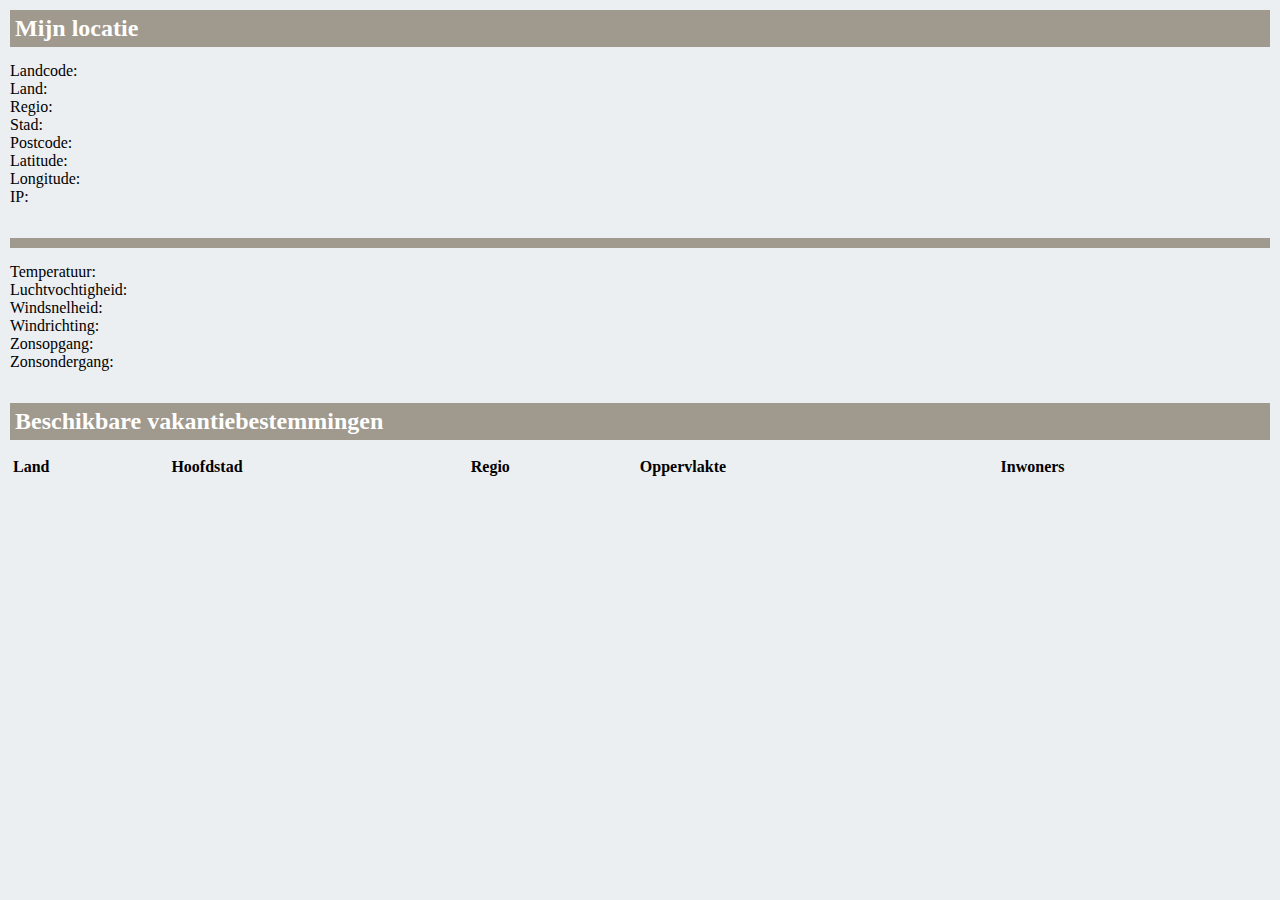
==== src/main/webapp/weather.html @ daafa567 "ipapi and weather with overview added" ====
<!DOCTYPE html>

<html>
	<meta charset="UTF-8">
	<meta name="viewport" content="width=device-width, initial-scale=1.0">
	<title>Les 5</title>
	<link rel="stylesheet" type="text/css" href="css/index.css">
	<body>
	
		<div id="frame">
			<div id="myLocation">
		
				<h2>Mijn locatie</h2>
				
				<div class="container">
					<label class="title">Landcode:</label>
					<label class="value" id="country"></label>
					
					<label class="title">Land:</label>
					<label class="value" id="country_name" ></label>
					
					<label class="title">Regio:</label>
					<label class="value" id="region" ></label>
					
					<label class="title">Stad:</label>
					<label class="value" id="city" ></label>
					
					<label class="title">Postcode:</label>
					<label class="value" id="postal" ></label>
					
					<label class="title">Latitude:</label>
					<label class="value" id="latitude" ></label>
					
					<label class="title">Longitude:</label>
					<label class="value" id="longitude" ></label>
					
					<label class="title">IP:</label>
					<label class="value" id="ip" ></label>
				</div>
		
			</div>
			<div id="weatherInfo">
				
				<h2 id="weatherTitle"></h2>
				
				<div class="container">
				
					<label class="title">Temperatuur:</label>
					<label class="value" id="temp"></label>
					
					<label class="title">Luchtvochtigheid:</label>
					<label class="value" id="humidity" ></label>
					
					<label class="title">Windsnelheid:</label>
					<label class="value" id="wind_speed" ></label>
					
					<label class="title">Windrichting:</label>
					<label class="value" id="wind_deg" ></label>
					
					<label class="title">Zonsopgang:</label>
					<label class="value" id="sunrise" ></label>
					
					<label class="title">Zonsondergang:</label>
					<label class="value" id="sunset" ></label>
				</div>

			
			</div>
			<div id="countryList">
				<h2>Beschikbare vakantiebestemmingen</h2>
				
				<div class="table">
					<table id="countryTabel">
						<thead>
							<tr>
								<th>Land</th>
								<th>Hoofdstad</th>
								<th>Regio</th>
								<th>Oppervlakte</th>
								<th>Inwoners</th>
							</tr>
						</thead>
						<tbody>
						</tbody>
					</table>
				</div>
			</div>
		</div>
	
	<script src="js/index.js"></script>		
	</body>
</html>
---- src/main/webapp/css/index.css ----
html {
	padding: 10px;
	margin: 0;
}

body {
	background: #eceff1;
	padding: 0;
	margin: 0;
}

label {
    display: inline-block;
    width: 49%;
}

.container {
    width: 30%;
    margin-bottom: 32px;
}

h2 {
    background: #A0998D;
    color: white;
	margin: 0 0 15px;
	padding: 5px;
}

.flag {
    width: 43px;
    height: 28px;
    display: inline-block;
    background-size: cover;
    float: right;
}

.flag_nl {
	background-image: url("https://upload.wikimedia.org/wikipedia/commons/2/20/Flag_of_the_Netherlands.svg");
}

table tr {
    text-align: left;
}

table {
    width: 100%;
    margin: 0;
    padding: 0;
}

.c_button {
    background: #2bb1e4;
    color: white;
    text-decoration: none;
    padding: 20px;
    display: block;
    margin: 15px 0;
    border-radius: 5px;
    font-size: 20px;
    transition: 200ms;
}

.c_button:hover {
    background: black;
    color: white;
}

.table tbody tr:hover, #city:hover {
    background-color: #373737;
    color: white;
    transition: 100ms;
    cursor: pointer;
}
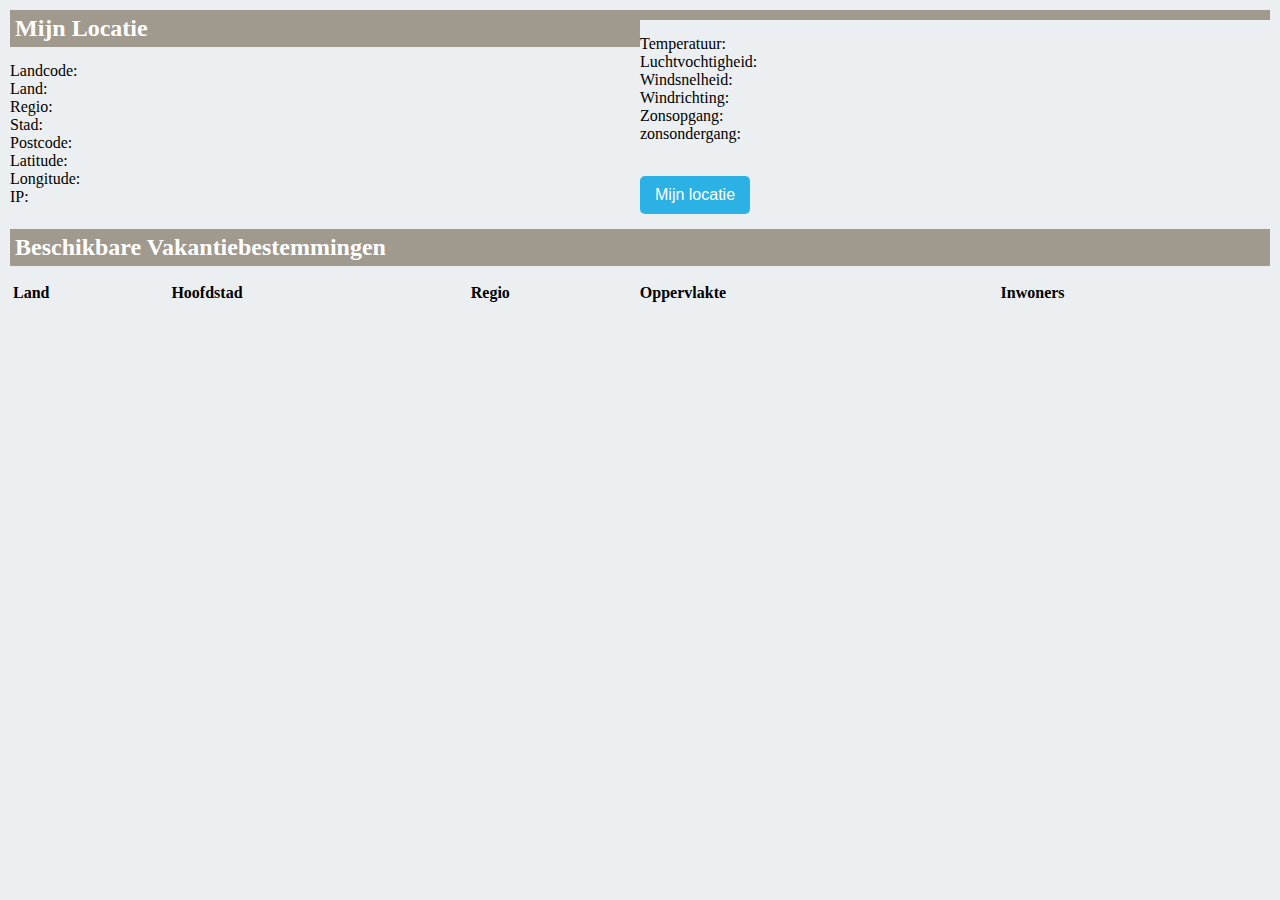
==== commit 23af3916: "les 7 changes" ====
--- a/src/main/webapp/weather.html
+++ b/src/main/webapp/weather.html
@@ -1,92 +1,78 @@
 <!DOCTYPE html>
-
 <html>
-	<meta charset="UTF-8">
+<head>
+	<meta charset="ISO-8859-1">
 	<meta name="viewport" content="width=device-width, initial-scale=1.0">
-	<title>Les 5</title>
+	<title>Weather</title>
 	<link rel="stylesheet" type="text/css" href="css/index.css">
-	<body>
-	
-		<div id="frame">
-			<div id="myLocation">
-		
-				<h2>Mijn locatie</h2>
-				
-				<div class="container">
-					<label class="title">Landcode:</label>
-					<label class="value" id="country"></label>
+	<script src="js/index.js"></script>
+</head>
+<body>
+	<div id="frame">
+		<div id="myLocation">
+			<h2>Mijn Locatie</h2>
+			<label for="country">Landcode:</label>
+			<label id="country"></label><br/>
+			
+			<label for="country_name">Land:</label>
+			<label id="country_name" ></label><br/>
 					
-					<label class="title">Land:</label>
-					<label class="value" id="country_name" ></label>
+			<label for="region">Regio:</label>
+			<label id="region" ></label><br/>
 					
-					<label class="title">Regio:</label>
-					<label class="value" id="region" ></label>
+			<label for="city">Stad:</label>
+			<label id="city" ></label><br/>
 					
-					<label class="title">Stad:</label>
-					<label class="value" id="city" ></label>
+			<label for="postal">Postcode:</label>
+			<label id="postal" ></label><br/>
 					
-					<label class="title">Postcode:</label>
-					<label class="value" id="postal" ></label>
+			<label for="latitude">Latitude:</label>
+			<label id="latitude" ></label><br/>
 					
-					<label class="title">Latitude:</label>
-					<label class="value" id="latitude" ></label>
+			<label for="longitude">Longitude:</label>
+			<label id="longitude" ></label><br/>
 					
-					<label class="title">Longitude:</label>
-					<label class="value" id="longitude" ></label>
+			<label for="ip">IP:</label>
+			<label id="ip" ></label>
+		</div><!-- --><div id="weatherInfo">
+		<h2 id=weather_location></h2>
+			<label for="temperatuur">Temperatuur:</label>
+			<label id="temperatuur"></label><br/>
+			
+			<label for="luchtvochtigheid">Luchtvochtigheid:</label>
+			<label id="luchtvochtigheid" ></label><br/>
 					
-					<label class="title">IP:</label>
-					<label class="value" id="ip" ></label>
-				</div>
-		
-			</div>
-			<div id="weatherInfo">
-				
-				<h2 id="weatherTitle"></h2>
-				
-				<div class="container">
-				
-					<label class="title">Temperatuur:</label>
-					<label class="value" id="temp"></label>
+			<label for="windsnelheid">Windsnelheid:</label>
+			<label id="windsnelheid" ></label><br/>
 					
-					<label class="title">Luchtvochtigheid:</label>
-					<label class="value" id="humidity" ></label>
+			<label for="windrichting">Windrichting:</label>
+			<label id="windrichting" ></label><br/>
 					
-					<label class="title">Windsnelheid:</label>
-					<label class="value" id="wind_speed" ></label>
+			<label for="zonsopgang">Zonsopgang:</label>
+			<label id="zonsopgang" ></label><br/>
 					
-					<label class="title">Windrichting:</label>
-					<label class="value" id="wind_deg" ></label>
-					
-					<label class="title">Zonsopgang:</label>
-					<label class="value" id="sunrise" ></label>
-					
-					<label class="title">Zonsondergang:</label>
-					<label class="value" id="sunset" ></label>
-				</div>
-
+			<label for="zonsondergang">zonsondergang:</label>
+			<label id="zonsondergang" ></label><br/><br/>
 			
-			</div>
-			<div id="countryList">
-				<h2>Beschikbare vakantiebestemmingen</h2>
-				
-				<div class="table">
-					<table id="countryTabel">
-						<thead>
-							<tr>
-								<th>Land</th>
-								<th>Hoofdstad</th>
-								<th>Regio</th>
-								<th>Oppervlakte</th>
-								<th>Inwoners</th>
-							</tr>
-						</thead>
-						<tbody>
-						</tbody>
-					</table>
-				</div>
-			</div>
+			<button id="my_weather" class="button button1">Mijn locatie</button>
 		</div>
-	
-	<script src="js/index.js"></script>		
+		<div id="countryList">
+		<h2>Beschikbare Vakantiebestemmingen</h2>
+		<table id="countryTabel">
+		<thead>
+			<tr>
+				<th>Land</th>
+				<th>Hoofdstad</th>
+				<th>Regio</th>
+				<th>Oppervlakte</th>
+				<th>Inwoners</th>
+			</tr>
+			</thead>
+			<tbody>
+			
+			</tbody>
+		</table>
+		</div>
+		</div>
 	</body>
 </html>--- a/src/main/webapp/css/index.css
+++ b/src/main/webapp/css/index.css
@@ -34,18 +34,16 @@
     float: right;
 }
 
-.flag_nl {
-	background-image: url("https://upload.wikimedia.org/wikipedia/commons/2/20/Flag_of_the_Netherlands.svg");
-}
-
 table tr {
     text-align: left;
 }
 
 table {
-    width: 100%;
     margin: 0;
     padding: 0;
+    overflow-x: scroll;
+    width: 100%;
+    display: inline-block;
 }
 
 .c_button {
@@ -65,9 +63,33 @@
     color: white;
 }
 
-.table tbody tr:hover, #city:hover {
+table tbody tr:hover  {
     background-color: #373737;
     color: white;
     transition: 100ms;
     cursor: pointer;
 }
+
+button {
+    background: #2bb1e4;
+    color: white;
+    border: none;
+    margin: 15px 0;
+    border-radius: 5px;
+    padding: 10px 15px;
+    font-size: 16px;
+    outline: none;
+    cursor: pointer;
+}
+
+
+@media only screen and (min-width: 1100px){
+	table {
+		display: table;
+	}
+	#weatherInfo, #myLocation {
+		display: inline-block;
+		width: 50%;
+		vertical-align: top;
+	}
+}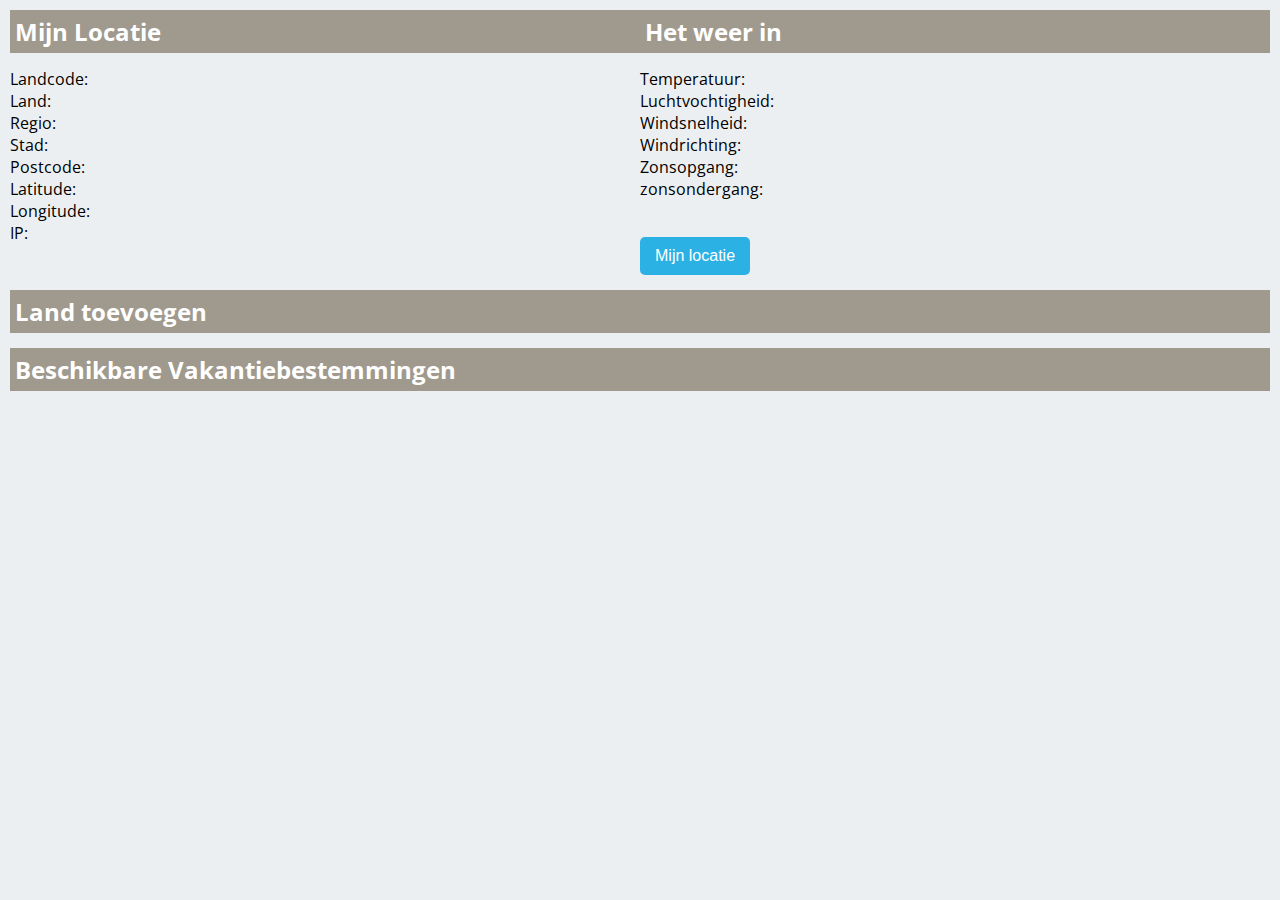
==== commit 0f5f8e28: "les 8 changes" ====
--- a/src/main/webapp/weather.html
+++ b/src/main/webapp/weather.html
@@ -1,78 +1,151 @@
 <!DOCTYPE html>
 <html>
-<head>
-	<meta charset="ISO-8859-1">
-	<meta name="viewport" content="width=device-width, initial-scale=1.0">
-	<title>Weather</title>
-	<link rel="stylesheet" type="text/css" href="css/index.css">
+	<head>
+		<meta charset="ISO-8859-1">
+		<meta name="viewport" content="width=device-width, initial-scale=1.0">
+		<title>Weather</title>
+		<link href="https://fonts.googleapis.com/css?family=Open+Sans:400,600,700&display=swap" rel="stylesheet">
+		<link rel="stylesheet" type="text/css" href="css/index.css">
+	</head>
+	<body>
+		<div id="frame">
+			<div id="myLocation">
+				<h2>Mijn Locatie</h2>
+				<label for="country">Landcode:</label>
+				<label id="country"></label><br/>
+				
+				<label for="country_name">Land:</label>
+				<label id="country_name" ></label><br/>
+						
+				<label for="region">Regio:</label>
+				<label id="region" ></label><br/>
+						
+				<label for="city">Stad:</label>
+				<label id="city" ></label><br/>
+						
+				<label for="postal">Postcode:</label>
+				<label id="postal" ></label><br/>
+						
+				<label for="latitude">Latitude:</label>
+				<label id="latitude" ></label><br/>
+						
+				<label for="longitude">Longitude:</label>
+				<label id="longitude" ></label><br/>
+						
+				<label for="ip">IP:</label>
+				<label id="ip" ></label>
+			</div><!-- --><div id="weatherInfo">
+			<h2 id=weather_location>Het weer in </h2>
+				<label for="temperatuur">Temperatuur:</label>
+				<label id="temperatuur"></label><br/>
+				
+				<label for="luchtvochtigheid">Luchtvochtigheid:</label>
+				<label id="luchtvochtigheid" ></label><br/>
+						
+				<label for="windsnelheid">Windsnelheid:</label>
+				<label id="windsnelheid" ></label><br/>
+						
+				<label for="windrichting">Windrichting:</label>
+				<label id="windrichting" ></label><br/>
+						
+				<label for="zonsopgang">Zonsopgang:</label>
+				<label id="zonsopgang" ></label><br/>
+						
+				<label for="zonsondergang">zonsondergang:</label>
+				<label id="zonsondergang" ></label><br/><br/>
+				
+				<button id="my_weather" class="button button1">Mijn locatie</button>
+			</div>
+		</div>
+			
+		<h2 class="accordion">Land toevoegen</h2>
+		<div class="panel">
+		 	<form id="countryAddForm">
+	
+			<label for="code_add">Code:</label>
+			<input type="text" name="code" id="code_add">
+			
+			<label for="country_add">Land:</label>
+			<input type="text" name="country" id="country_add">
+					
+			<label for="capital_add">Hoofdstad:</label>
+			<input type="text" name="capital" id="capital_add">
+					
+			<label for="region_add">Regio:</label>
+			<input type="text" name="region" id="region_add">
+					
+			<label for="surface_add">Oppervlakte:</label>
+			<input type="text" name="surface" id="surface_add">
+					
+			<label for="population_add">Inwoners:</label>
+			<input type="text" name="population" id="population_add">
+			
+			<label for="government_add">Regering:</label>
+			<input type="text" name="government" id="government_add">
+			
+			<label for="continent_add">Continent:</label>
+			<input type="text" name="continent" id="continent_add">
+			
+			<div class="modal-footer">
+				<button type="button" id="POST">Voeg toe</button>
+			</div>
+		
+		</form>	
+		</div>
+									
+		<div id="countryList">
+			<h2 class="accordion">Beschikbare Vakantiebestemmingen</h2>
+			<div class="panel">
+				<table id="countryTabel">
+				<thead>
+					<tr>
+						<th>Land</th>
+						<th>Hoofdstad</th>
+						<th>Regio</th>
+						<th>Oppervlakte</th>
+						<th>Inwoners</th>
+					</tr>
+					</thead>
+					<tbody>
+					</tbody>
+				</table>
+			</div>
+		</div>
+
+		
+		<div class="modal" id="modal-update">
+			<div class="modal-head">
+				<h3 id="modal_title">Bewerken</h3>
+				<p id="modal_close">&times;</p>
+			</div>
+			
+			<form id="countryForm">
+				<div class="modal-body">
+				<input type="hidden" name="code" id="id" value="">
+				
+				<label for="country_edit">Land:</label>
+				<input type="text" name="name" id="country_edit" value="">
+						
+				<label for="capital_edit">Hoofdstad:</label>
+				<input type="text" name="capital" id="capital_edit" value="">
+						
+				<label for="region_edit">Regio:</label>
+				<input type="text" name="region" id="region_edit" value="">
+						
+				<label for="surface_edit">Oppervlakte:</label>
+				<input type="text" name="surface" id="surface_edit" value="">
+						
+				<label for="population_edit">Inwoners:</label>
+				<input type="text" name="population" id="population_edit" value="">
+				
+				</div>
+				<div class="modal-footer">
+					<button type="button" id="PUT">Wijzig</button>
+				</div>
+			</form>	
+			
+		</div>
+		
+	</body>
 	<script src="js/index.js"></script>
-</head>
-<body>
-	<div id="frame">
-		<div id="myLocation">
-			<h2>Mijn Locatie</h2>
-			<label for="country">Landcode:</label>
-			<label id="country"></label><br/>
-			
-			<label for="country_name">Land:</label>
-			<label id="country_name" ></label><br/>
-					
-			<label for="region">Regio:</label>
-			<label id="region" ></label><br/>
-					
-			<label for="city">Stad:</label>
-			<label id="city" ></label><br/>
-					
-			<label for="postal">Postcode:</label>
-			<label id="postal" ></label><br/>
-					
-			<label for="latitude">Latitude:</label>
-			<label id="latitude" ></label><br/>
-					
-			<label for="longitude">Longitude:</label>
-			<label id="longitude" ></label><br/>
-					
-			<label for="ip">IP:</label>
-			<label id="ip" ></label>
-		</div><!-- --><div id="weatherInfo">
-		<h2 id=weather_location></h2>
-			<label for="temperatuur">Temperatuur:</label>
-			<label id="temperatuur"></label><br/>
-			
-			<label for="luchtvochtigheid">Luchtvochtigheid:</label>
-			<label id="luchtvochtigheid" ></label><br/>
-					
-			<label for="windsnelheid">Windsnelheid:</label>
-			<label id="windsnelheid" ></label><br/>
-					
-			<label for="windrichting">Windrichting:</label>
-			<label id="windrichting" ></label><br/>
-					
-			<label for="zonsopgang">Zonsopgang:</label>
-			<label id="zonsopgang" ></label><br/>
-					
-			<label for="zonsondergang">zonsondergang:</label>
-			<label id="zonsondergang" ></label><br/><br/>
-			
-			<button id="my_weather" class="button button1">Mijn locatie</button>
-		</div>
-		<div id="countryList">
-		<h2>Beschikbare Vakantiebestemmingen</h2>
-		<table id="countryTabel">
-		<thead>
-			<tr>
-				<th>Land</th>
-				<th>Hoofdstad</th>
-				<th>Regio</th>
-				<th>Oppervlakte</th>
-				<th>Inwoners</th>
-			</tr>
-			</thead>
-			<tbody>
-			
-			</tbody>
-		</table>
-		</div>
-		</div>
-	</body>
 </html>--- a/src/main/webapp/css/index.css
+++ b/src/main/webapp/css/index.css
@@ -1,15 +1,18 @@
 html {
 	padding: 10px;
 	margin: 0;
+	
 }
 
 body {
 	background: #eceff1;
 	padding: 0;
 	margin: 0;
+	font-family: 'Open Sans', sans-serif !important;
+	
 }
 
-label {
+#frame label {
     display: inline-block;
     width: 49%;
 }
@@ -82,6 +85,14 @@
     cursor: pointer;
 }
 
+.change {
+	background: #009688;
+}
+	
+.delete {
+	background: #f44336;
+}
+
 
 @media only screen and (min-width: 1100px){
 	table {
@@ -92,4 +103,51 @@
 		width: 50%;
 		vertical-align: top;
 	}
+}
+
+.modal {
+	display: none;
+    width: 500px;
+    height: 240px;
+    background-color: white;
+    padding: 15px;
+    position: absolute;
+    top:0;
+    bottom: 0;
+    left: 0;
+    right: 0;
+    margin: auto;
+    box-shadow: 0 0 8px rgba(0, 0, 0, 0.42);
+}
+
+#modal_close {
+	position: absolute;
+	right: 0;
+	top: 0px;
+	color: black;
+	padding: 15px 20px;
+	margin: 0;
+	cursor: pointer;	
+}
+
+h3 {
+    margin: 0;
+}
+
+.modal-head {
+    padding-bottom: 15px;
+    border-bottom: 1px solid #d0d0d0;
+    margin-bottom: 21px;
+    padding-top: 10px;
+}
+
+
+
+.active, .accordion:hover {
+  background-color: #ccc;
+}
+
+.panel {
+  display: none;
+  overflow: hidden;
 }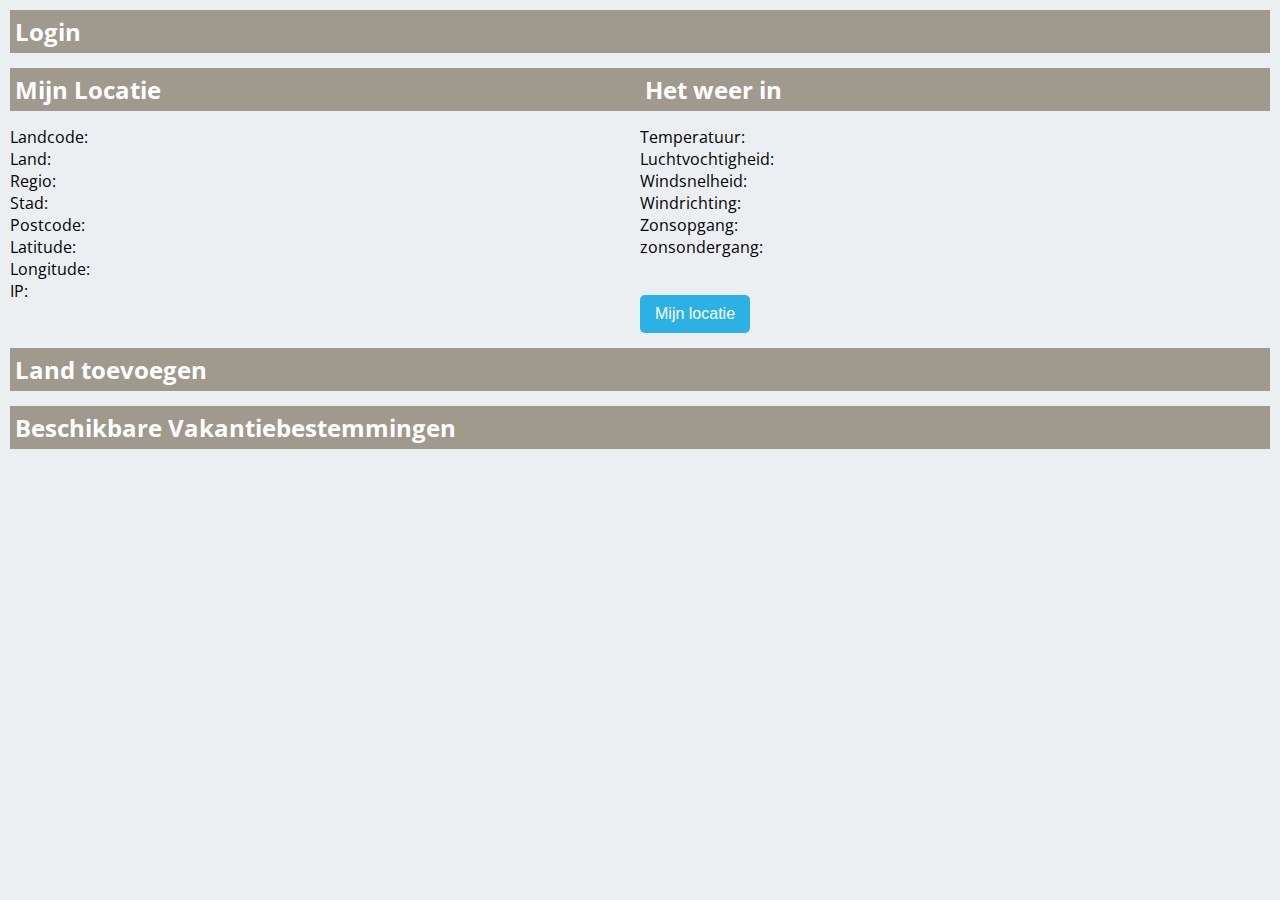
==== commit a42831fd: "Les 9 changes - Niet werkend" ====
--- a/src/main/webapp/weather.html
+++ b/src/main/webapp/weather.html
@@ -8,6 +8,16 @@
 		<link rel="stylesheet" type="text/css" href="css/index.css">
 	</head>
 	<body>
+		
+		<h2 class="accordion">Login</h2>
+		<div class="panel">	
+			<form id="loginform">
+				Gebruikersnaam:<input id="username" type="text" name="username" value="stefan">
+				Wachtwoord:<input id="password" type="password" name="password" value="test1">
+				<input type="button" value="login" id="login"> 
+			</form>
+		</div>
+	
 		<div id="frame">
 			<div id="myLocation">
 				<h2>Mijn Locatie</h2>
--- a/src/main/webapp/css/index.css
+++ b/src/main/webapp/css/index.css
@@ -150,4 +150,5 @@
 .panel {
   display: none;
   overflow: hidden;
-}+}
+
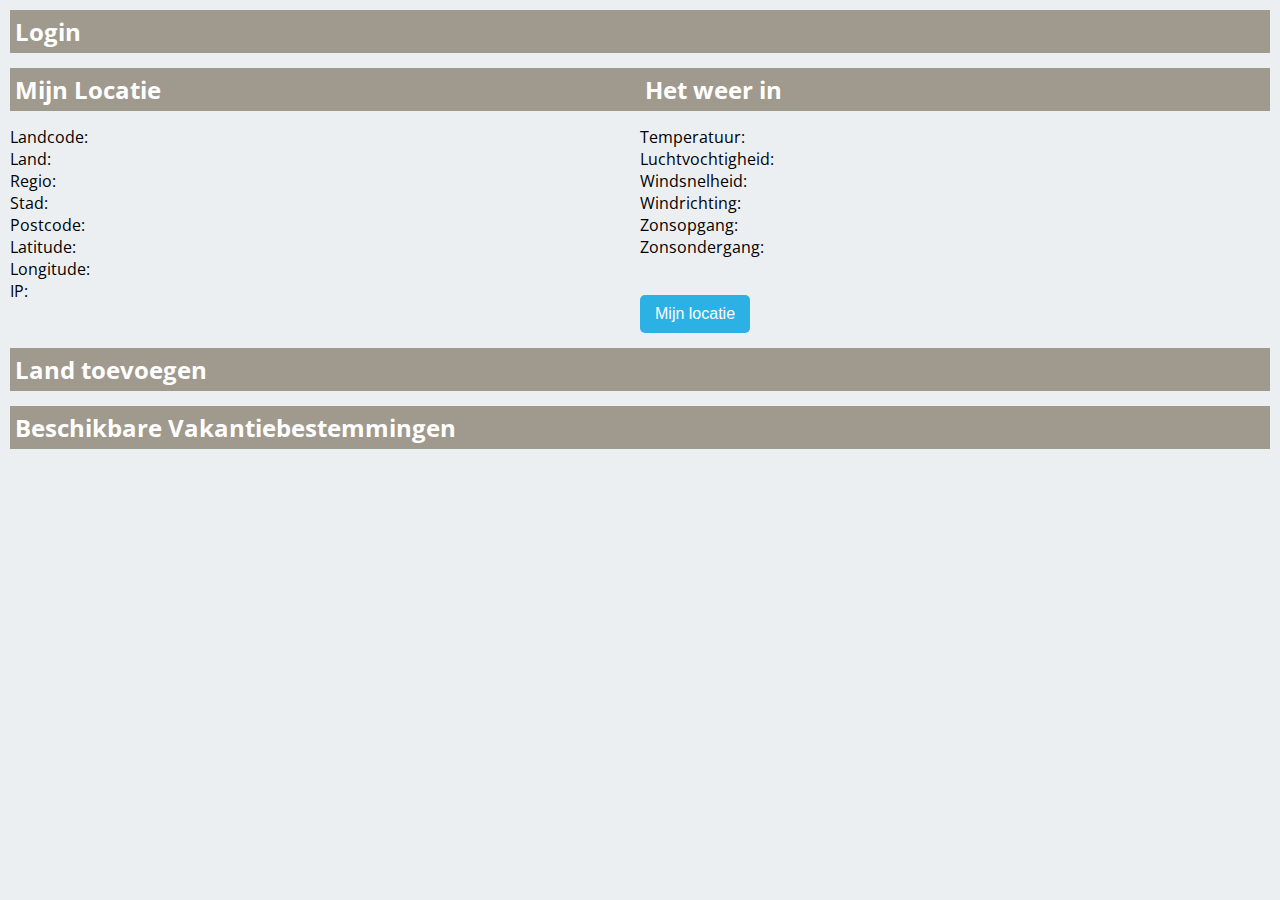
==== commit 9cbe3138: "Les 9 changes - Werkende code" ====
--- a/src/main/webapp/weather.html
+++ b/src/main/webapp/weather.html
@@ -61,7 +61,7 @@
 				<label for="zonsopgang">Zonsopgang:</label>
 				<label id="zonsopgang" ></label><br/>
 						
-				<label for="zonsondergang">zonsondergang:</label>
+				<label for="zonsondergang">Zonsondergang:</label>
 				<label id="zonsondergang" ></label><br/><br/>
 				
 				<button id="my_weather" class="button button1">Mijn locatie</button>
